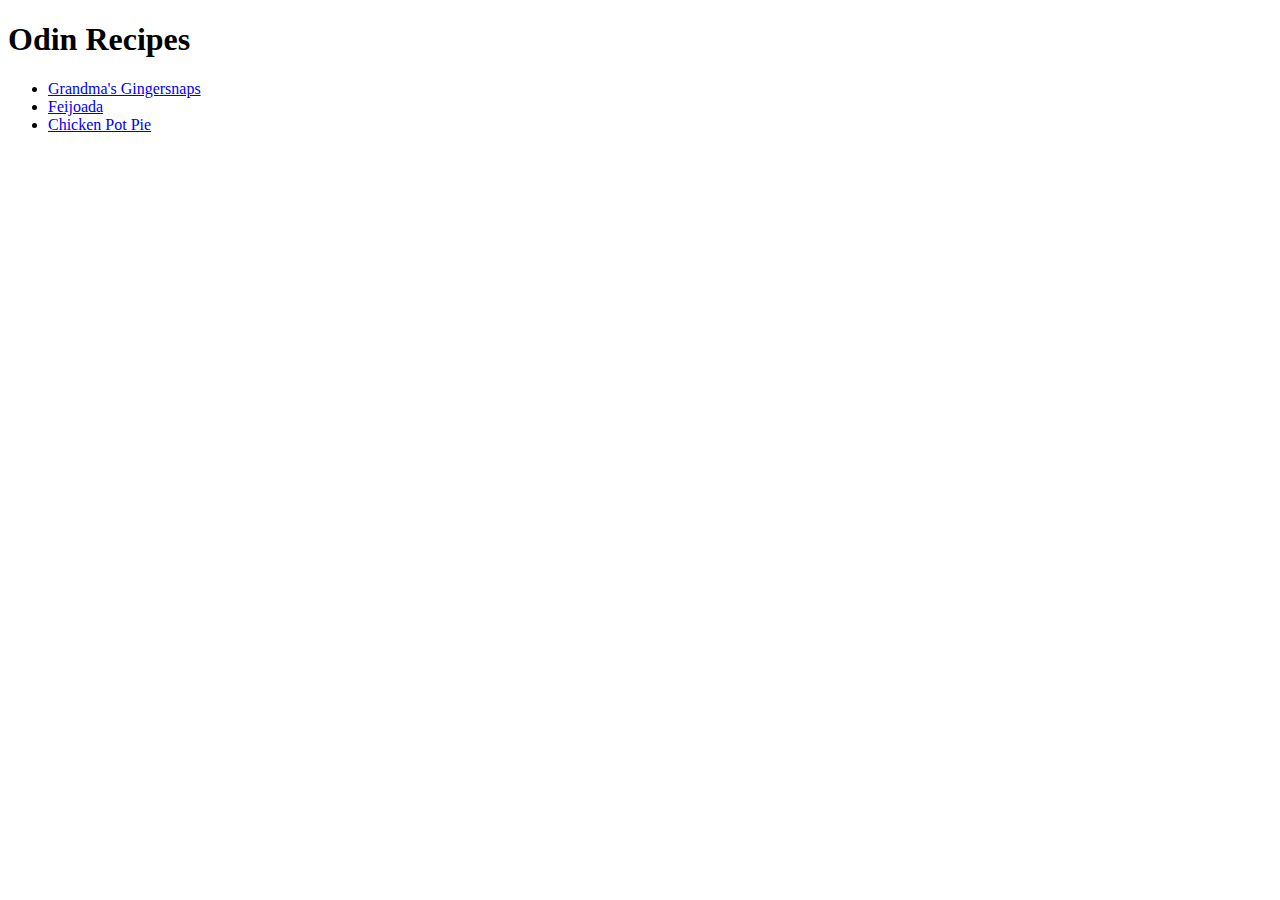
==== index.html @ 921623f2 "Create unordered list for recipes on index.html" ====
<!DOCTYPE html>
<html lang="en">
  <head>
    <meta charset="UTF-8">
    <title>Odin Recipes</title>
  </head>

  <body>
    <h1>Odin Recipes</h1>

    <ul>
      <li><a href="recipes/grandmas-gingersnaps.html">Grandma's Gingersnaps</a></li>
      <li><a href="recipes/feijoada.html">Feijoada</a></li>
      <li><a href="recipes/chicken-pot-pie.html">Chicken Pot Pie</a></li>
    </ul>
  </body>
</html>
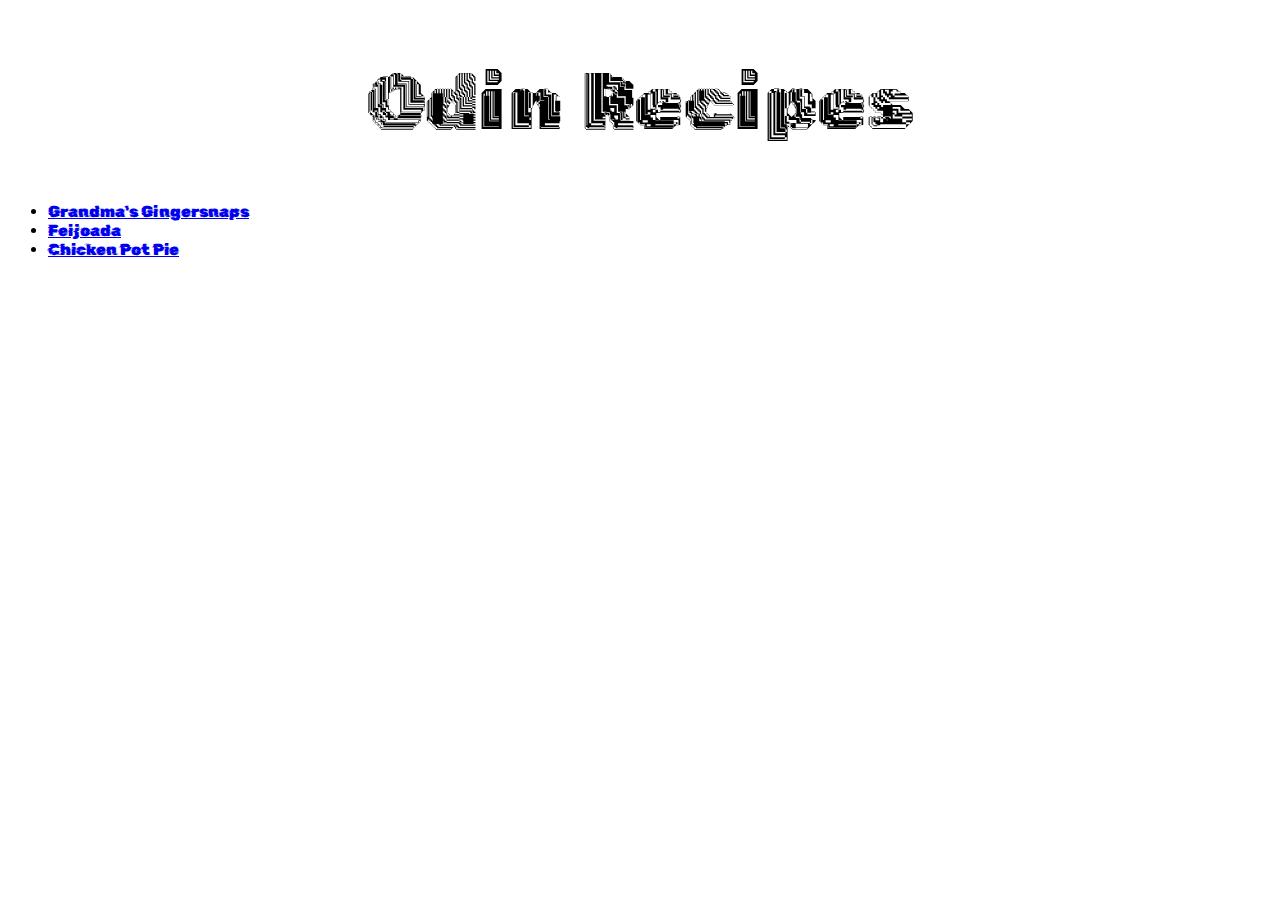
==== commit 9547d08d: "Update index.html and style.css with styling changes" ====
--- a/index.html
+++ b/index.html
@@ -3,12 +3,17 @@
   <head>
     <meta charset="UTF-8">
     <title>Odin Recipes</title>
+    <link rel="preconnect" href="https://fonts.googleapis.com">
+    <link rel="preconnect" href="https://fonts.gstatic.com" crossorigin>
+    <link href="https://fonts.googleapis.com/css2?family=Rubik+Broken+Fax&display=swap" rel="stylesheet">
+    <link href="https://fonts.googleapis.com/css2?family=Rubik+Broken+Fax&family=Rubik+Glitch&display=swap" rel="stylesheet">
+    <link rel="stylesheet" href="style.css">
   </head>
 
   <body>
-    <h1>Odin Recipes</h1>
+    <h1 class="title">Odin Recipes</h1>
 
-    <ul>
+    <ul class="recipes">
       <li><a href="recipes/grandmas-gingersnaps.html">Grandma's Gingersnaps</a></li>
       <li><a href="recipes/feijoada.html">Feijoada</a></li>
       <li><a href="recipes/chicken-pot-pie.html">Chicken Pot Pie</a></li>
--- a/style.css
+++ b/style.css
@@ -0,0 +1,10 @@
+.title {
+  font-family: "Rubik Broken Fax", sans-serif;
+  font-size: 80px;
+  font-weight: 400;
+  text-align: center;
+}
+
+.recipes {
+  font-family: "Rubik Glitch";
+}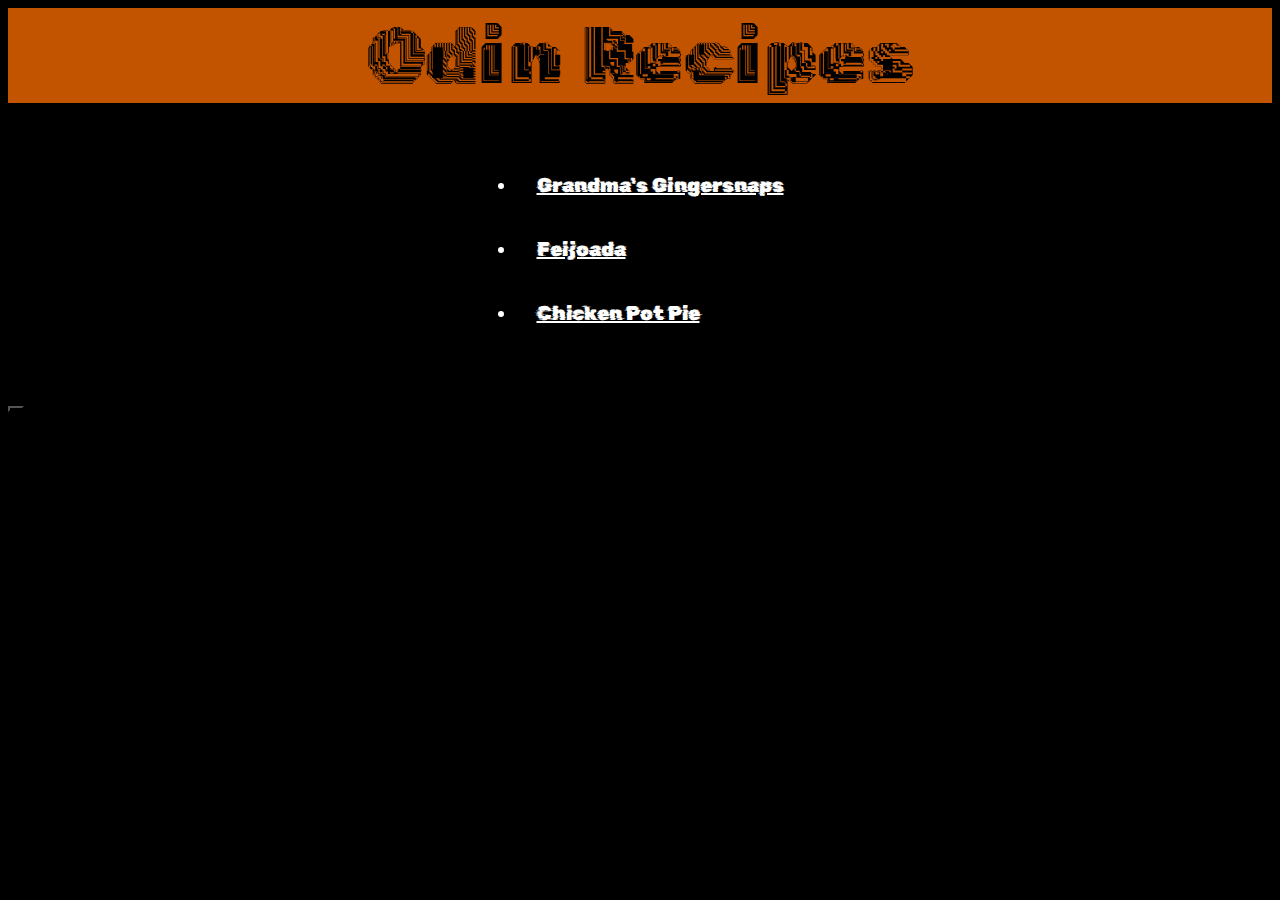
==== commit ff2026dc: "Add link to Font Awesome 6.5.1 in index.html" ====
--- a/index.html
+++ b/index.html
@@ -3,11 +3,8 @@
   <head>
     <meta charset="UTF-8">
     <title>Odin Recipes</title>
-    <link rel="preconnect" href="https://fonts.googleapis.com">
-    <link rel="preconnect" href="https://fonts.gstatic.com" crossorigin>
-    <link href="https://fonts.googleapis.com/css2?family=Rubik+Broken+Fax&display=swap" rel="stylesheet">
-    <link href="https://fonts.googleapis.com/css2?family=Rubik+Broken+Fax&family=Rubik+Glitch&display=swap" rel="stylesheet">
     <link rel="stylesheet" href="style.css">
+    <link rel="stylesheet" href="https://cdnjs.cloudflare.com/ajax/libs/font-awesome/6.5.1/css/all.min.css">
   </head>
 
   <body>
@@ -18,5 +15,7 @@
       <li><a href="recipes/feijoada.html">Feijoada</a></li>
       <li><a href="recipes/chicken-pot-pie.html">Chicken Pot Pie</a></li>
     </ul>
+
+    <button></button>
   </body>
 </html>--- a/style.css
+++ b/style.css
@@ -1,10 +1,77 @@
-.title {
+@import url('https://fonts.googleapis.com/css2?family=Rubik+Broken+Fax&family=Rubik+Glitch&display=swap');
+@import url('https://fonts.googleapis.com/css2?family=Rubik+Broken+Fax&family=Rubik+Glitch&display=swap');
+
+* {
+  background-color: black;
+}
+
+.title, .subtitle {
   font-family: "Rubik Broken Fax", sans-serif;
   font-size: 80px;
   font-weight: 400;
   text-align: center;
+  background-color: rgb(194, 84, 0);
 }
 
-.recipes {
+.title {
+  margin: 0 auto;
+}
+
+.subtitle {
+  font-size: 40px;
+  font-weight: 300;
+  background-color: rgb(220, 132, 65);
+}
+
+.recipes, .recipes button {
   font-family: "Rubik Glitch";
+  font-weight: 200;
+  font-size: 20px;
+}
+
+.center {
+  text-align: center;
+}
+
+.img-size {
+  height: 400px;
+  width: auto;
+}
+
+.img-center {
+  display: block;
+  margin-left: auto;
+  margin-right: auto;
+}
+
+ul, ol {
+  display: table;
+  margin: 50px auto;
+}
+
+.list-spacing {
+  width: 800px;
+}
+
+ul li a {
+  color:white;
+  display: inline-block;
+  margin: 10px;
+  padding: 10px;
+}
+
+ul li {
+  color: white;
+}
+
+ul li a:hover, a:hover {
+  background-color: rgb(194, 84, 0);
+}
+
+h3.recipes {
+  font-size: 30px;
+}
+
+p, h3, h4, ol li {
+  color: white;
 }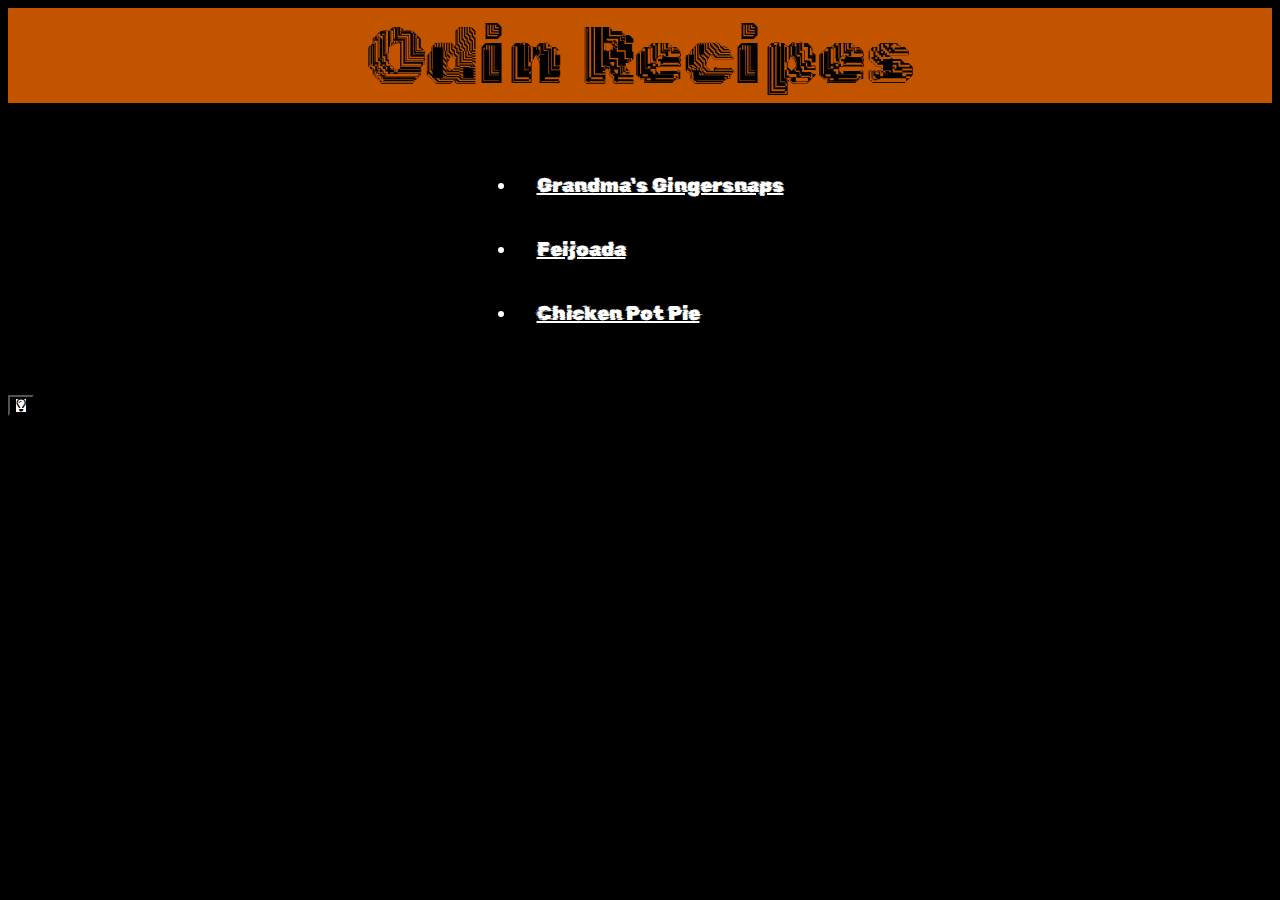
==== commit 9feecb51: "Add rule for i.fa-regular.fa-lightbulb" ====
--- a/index.html
+++ b/index.html
@@ -16,6 +16,6 @@
       <li><a href="recipes/chicken-pot-pie.html">Chicken Pot Pie</a></li>
     </ul>
 
-    <button></button>
+    <button><i class="fa-regular fa-lightbulb"></i></button>
   </body>
 </html>--- a/style.css
+++ b/style.css
@@ -15,6 +15,10 @@
 
 .title {
   margin: 0 auto;
+}
+
+i.fa-regular.fa-lightbulb {
+  background-color: white;
 }
 
 .subtitle {
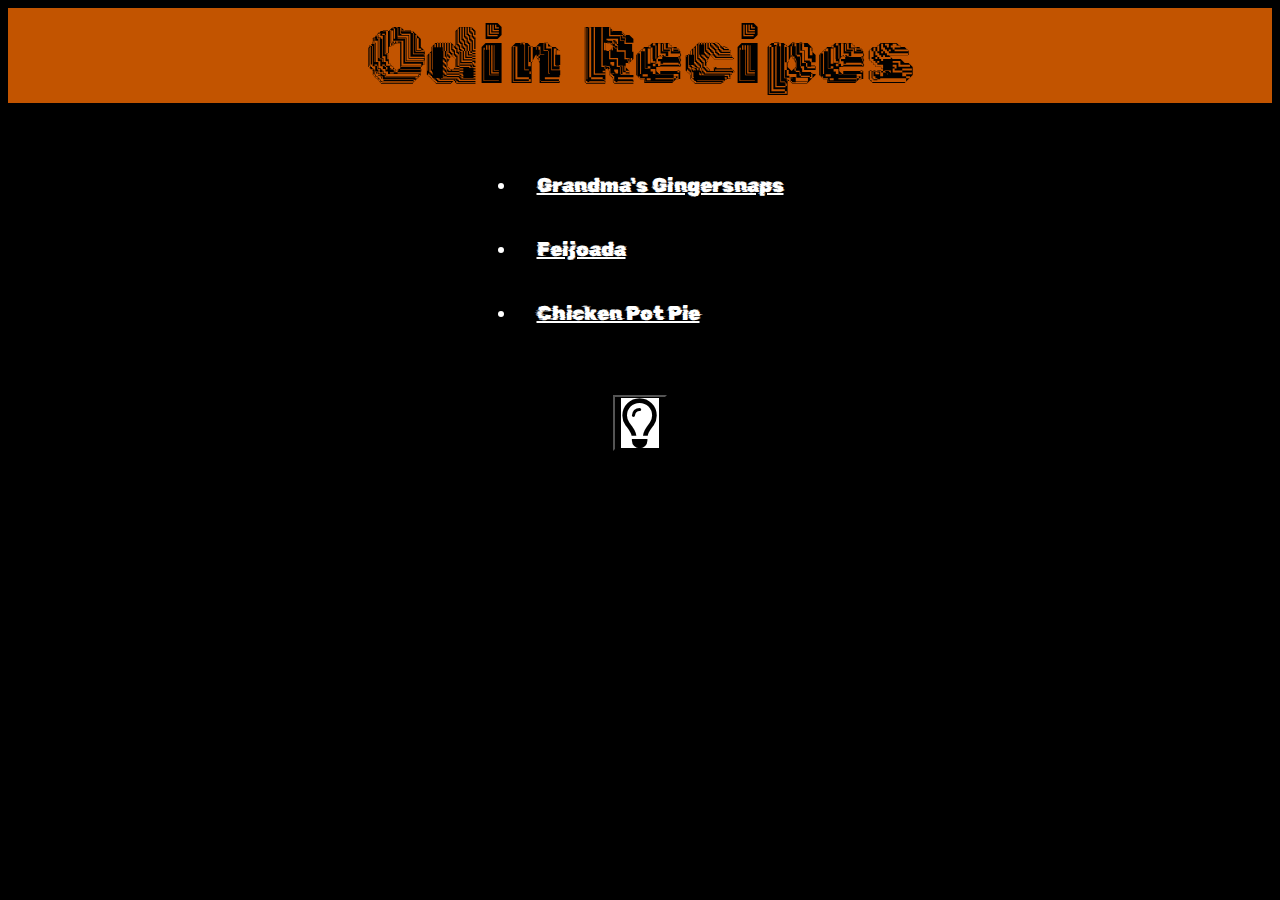
==== commit 8b50ca21: "Change .img-center to .block-center in style.css and pages" ====
--- a/index.html
+++ b/index.html
@@ -16,6 +16,6 @@
       <li><a href="recipes/chicken-pot-pie.html">Chicken Pot Pie</a></li>
     </ul>
 
-    <button><i class="fa-regular fa-lightbulb"></i></button>
+    <button class="block-center"><i class="fa-regular fa-lightbulb"></i></button>
   </body>
 </html>--- a/style.css
+++ b/style.css
@@ -19,6 +19,12 @@
 
 i.fa-regular.fa-lightbulb {
   background-color: white;
+  font-size: 50px;
+}
+
+button.light {
+  width: 100px;
+  margin: 0 auto;
 }
 
 .subtitle {
@@ -42,7 +48,7 @@
   width: auto;
 }
 
-.img-center {
+.block-center {
   display: block;
   margin-left: auto;
   margin-right: auto;
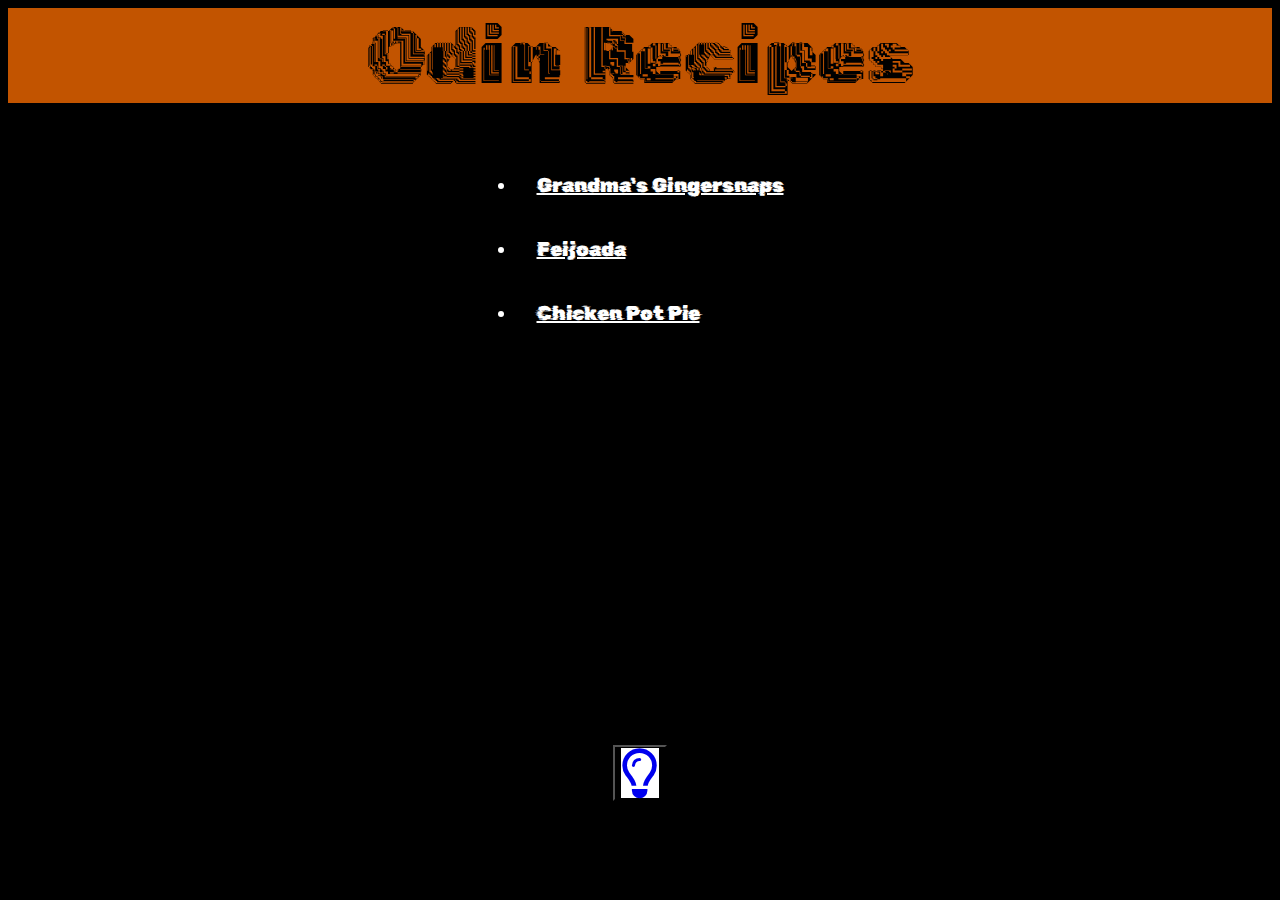
==== commit 70baff50: "Add a 'dark mode' button at the bottom of index.html" ====
--- a/index.html
+++ b/index.html
@@ -16,6 +16,6 @@
       <li><a href="recipes/chicken-pot-pie.html">Chicken Pot Pie</a></li>
     </ul>
 
-    <button class="block-center"><i class="fa-regular fa-lightbulb"></i></button>
+    <button class="block-center"><a href="https://youtu.be/dQw4w9WgXcQ"><i class="fa-regular fa-lightbulb"></i></a></button>
   </body>
 </html>--- a/style.css
+++ b/style.css
@@ -52,6 +52,7 @@
   display: block;
   margin-left: auto;
   margin-right: auto;
+  margin-top: 400px;
 }
 
 ul, ol {
